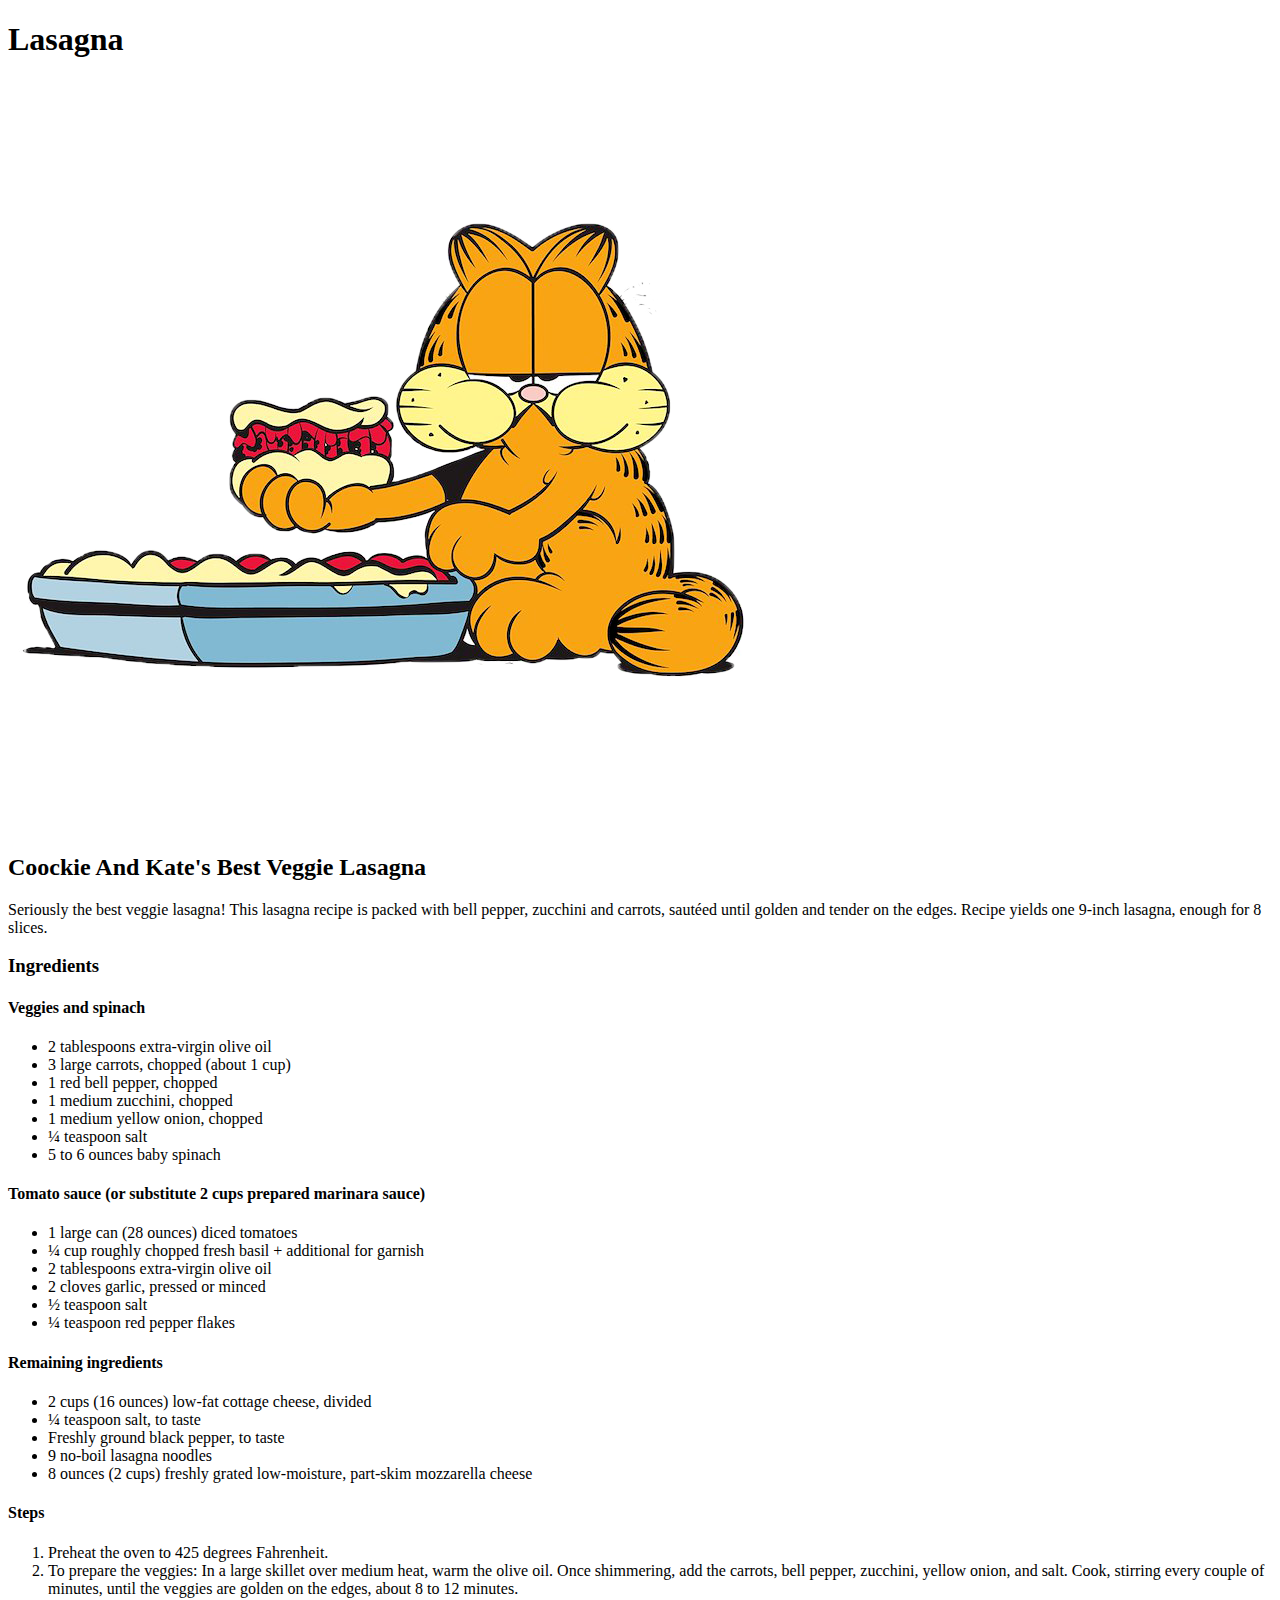
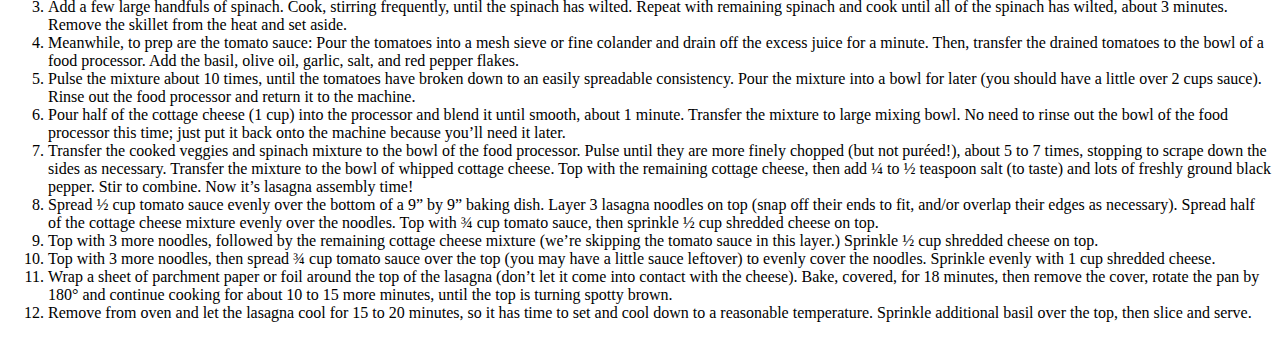
==== recipes/lasagna.html @ 8745f74b "Modify readme and set up index and recipes" ====
<!DOCTYPE html>
<html lang="en">
    <head>
        <title>Odin Recipes</title>
        <meta charset="UTF-8">
    </head>

    <body>
        <h1>Lasagna</h1>
        <img src="./garfield-eating-lasagna.png" alt="Garfield wolfing down some Lasagna">
        <h2>Coockie And Kate's Best Veggie Lasagna</h2>
        <p>Seriously the best veggie lasagna! This lasagna recipe is packed with bell pepper, zucchini and carrots, sautéed until golden and tender on the edges. Recipe yields one 9-inch lasagna, enough for 8 slices.</p>
        <h3>Ingredients</h3>
        <h4>Veggies and spinach</h4>
            <ul>
                <li>2 tablespoons extra-virgin olive oil</li>
                <li>3 large carrots, chopped (about 1 cup)</li>
                <li>1 red bell pepper, chopped</li> 
                <li>1 medium zucchini, chopped</li>
                <li>1 medium yellow onion, chopped</li>
                <li>¼ teaspoon salt</li>
                <li>5 to 6 ounces baby spinach</li>
            </ul>
        <h4>Tomato sauce (or substitute 2 cups prepared marinara sauce)</h4>
            <ul>
                <li>1 large can (28 ounces) diced tomatoes</li>
                <li>¼ cup roughly chopped fresh basil + additional for garnish</li>
                <li>2 tablespoons extra-virgin olive oil</li>
                <li>2 cloves garlic, pressed or minced</li>
                <li>½ teaspoon salt</li>
                <li>¼ teaspoon red pepper flakes</li>
            </ul>
                
        <h4>Remaining ingredients</h4>
            <ul>
                <li>2 cups (16 ounces) low-fat cottage cheese, divided</li>
                <li>¼ teaspoon salt, to taste</li>
                <li>Freshly ground black pepper, to taste</li>
                <li>9 no-boil lasagna noodles</li>
                <li>8 ounces (2 cups) freshly grated low-moisture, part-skim mozzarella cheese</li>
            </ul>

        <h4>Steps</h4>
            <ol>
                <li>Preheat the oven to 425 degrees Fahrenheit.</li>
                <li>To prepare the veggies: In a large skillet over medium heat, warm the olive oil. Once shimmering, add the carrots, bell pepper, zucchini, yellow onion, and salt. Cook, stirring every couple of minutes, until the veggies are golden on the edges, about 8 to 12 minutes.</li>
                <li>Add a few large handfuls of spinach. Cook, stirring frequently, until the spinach has wilted. Repeat with remaining spinach and cook until all of the spinach has wilted, about 3 minutes. Remove the skillet from the heat and set aside.</li>
                <li>Meanwhile, to prep are the tomato sauce: Pour the tomatoes into a mesh sieve or fine colander and drain off the excess juice for a minute. Then, transfer the drained tomatoes to the bowl of a food processor. Add the basil, olive oil, garlic, salt, and red pepper flakes.</li>
                <li>Pulse the mixture about 10 times, until the tomatoes have broken down to an easily spreadable consistency. Pour the mixture into a bowl for later (you should have a little over 2 cups sauce). Rinse out the food processor and return it to the machine.</li>
                <li>Pour half of the cottage cheese (1 cup) into the processor and blend it until smooth, about 1 minute. Transfer the mixture to large mixing bowl. No need to rinse out the bowl of the food processor this time; just put it back onto the machine because you’ll need it later.</li>
                <li>Transfer the cooked veggies and spinach mixture to the bowl of the food processor. Pulse until they are more finely chopped (but not puréed!), about 5 to 7 times, stopping to scrape down the sides as necessary. Transfer the mixture to the bowl of whipped cottage cheese. Top with the remaining cottage cheese, then add ¼ to ½ teaspoon salt (to taste) and lots of freshly ground black pepper. Stir to combine. Now it’s lasagna assembly time!</li>
                <li>Spread ½ cup tomato sauce evenly over the bottom of a 9” by 9” baking dish. Layer 3 lasagna noodles on top (snap off their ends to fit, and/or overlap their edges as necessary). Spread half of the cottage cheese mixture evenly over the noodles. Top with ¾ cup tomato sauce, then sprinkle ½ cup shredded cheese on top.</li>
                <li>Top with 3 more noodles, followed by the remaining cottage cheese mixture (we’re skipping the tomato sauce in this layer.) Sprinkle ½ cup shredded cheese on top.</li>
                <li>Top with 3 more noodles, then spread ¾ cup tomato sauce over the top (you may have a little sauce leftover) to evenly cover the noodles. Sprinkle evenly with 1 cup shredded cheese.</li>
                <li>Wrap a sheet of parchment paper or foil around the top of the lasagna (don’t let it come into contact with the cheese). Bake, covered, for 18 minutes, then remove the cover, rotate the pan by 180° and continue cooking for about 10 to 15 more minutes, until the top is turning spotty brown.</li>
                <li>Remove from oven and let the lasagna cool for 15 to 20 minutes, so it has time to set and cool down to a reasonable temperature. Sprinkle additional basil over the top, then slice and serve.</li>
            </ol>
    </body>

</html>
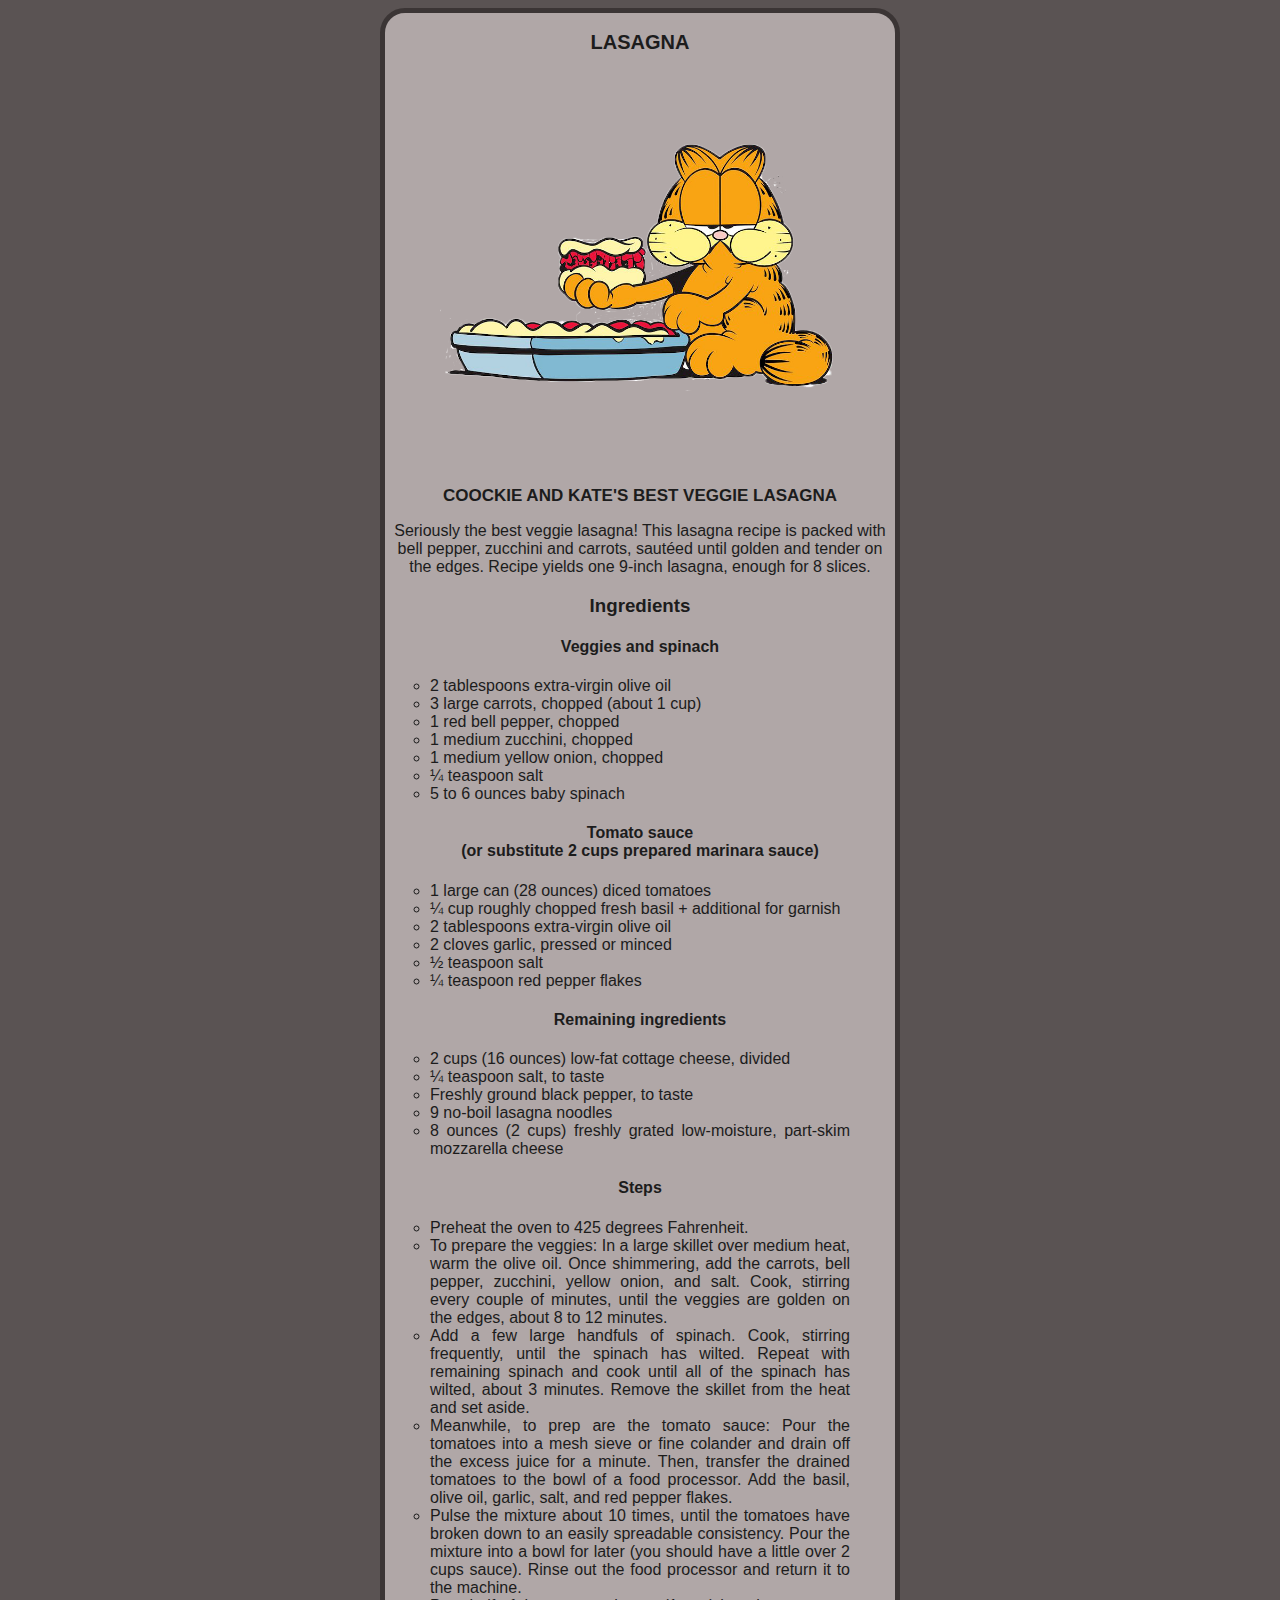
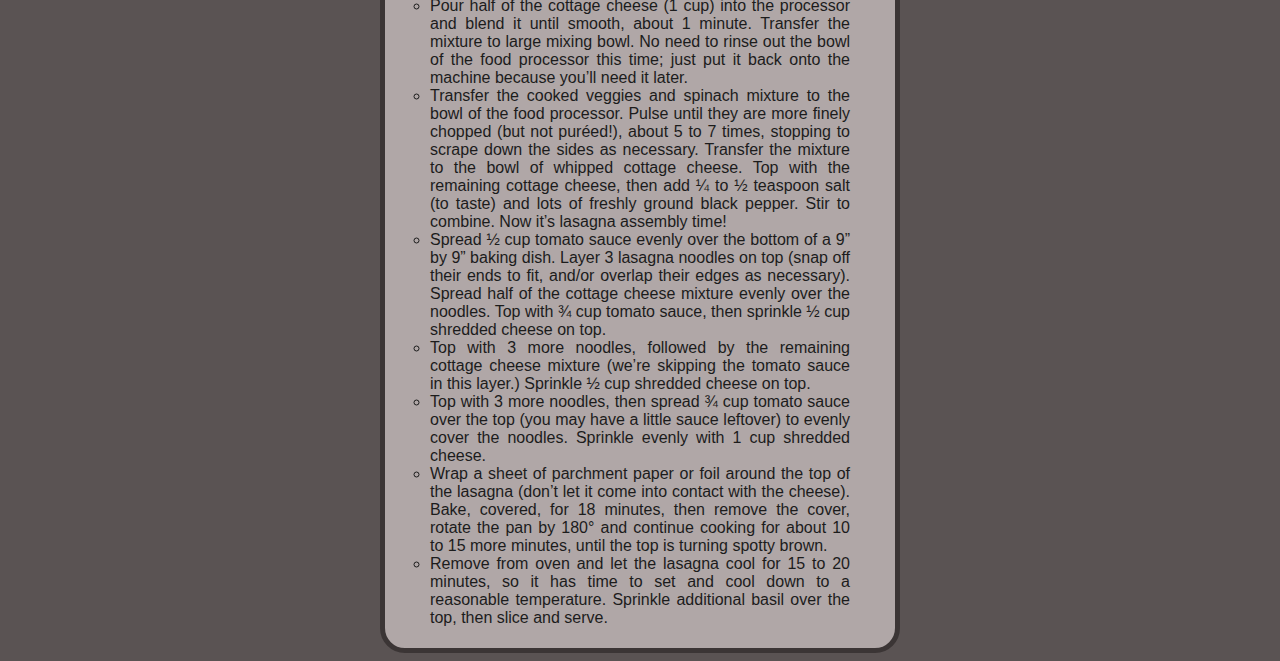
==== commit 59c7ddd0: "Create stylesheet and add styles" ====
--- a/recipes/lasagna.html
+++ b/recipes/lasagna.html
@@ -3,11 +3,13 @@
     <head>
         <title>Odin Recipes</title>
         <meta charset="UTF-8">
+        <link rel="stylesheet" href="../style.css">
     </head>
 
     <body>
+        <div class="wrapper">
         <h1>Lasagna</h1>
-        <img src="./garfield-eating-lasagna.png" alt="Garfield wolfing down some Lasagna">
+        <img src="./garfield-eating-lasagna.png" alt="Garfield wolfing down some Lasagna" width="400" height="auto">
         <h2>Coockie And Kate's Best Veggie Lasagna</h2>
         <p>Seriously the best veggie lasagna! This lasagna recipe is packed with bell pepper, zucchini and carrots, sautéed until golden and tender on the edges. Recipe yields one 9-inch lasagna, enough for 8 slices.</p>
         <h3>Ingredients</h3>
@@ -21,7 +23,7 @@
                 <li>¼ teaspoon salt</li>
                 <li>5 to 6 ounces baby spinach</li>
             </ul>
-        <h4>Tomato sauce (or substitute 2 cups prepared marinara sauce)</h4>
+        <h4>Tomato sauce<br>(or substitute 2 cups prepared marinara sauce)</h4>
             <ul>
                 <li>1 large can (28 ounces) diced tomatoes</li>
                 <li>¼ cup roughly chopped fresh basil + additional for garnish</li>
@@ -55,6 +57,7 @@
                 <li>Wrap a sheet of parchment paper or foil around the top of the lasagna (don’t let it come into contact with the cheese). Bake, covered, for 18 minutes, then remove the cover, rotate the pan by 180° and continue cooking for about 10 to 15 more minutes, until the top is turning spotty brown.</li>
                 <li>Remove from oven and let the lasagna cool for 15 to 20 minutes, so it has time to set and cool down to a reasonable temperature. Sprinkle additional basil over the top, then slice and serve.</li>
             </ol>
+            </div>
     </body>
 
 </html>--- a/style.css
+++ b/style.css
@@ -0,0 +1,55 @@
+* {
+    font-family: Verdana, Arial, sans-serif;
+    color: #1c1c1c;
+    text-align: center;
+}
+
+body {
+    background-color: #5a5353;
+}
+
+h1,
+h2 {
+    text-transform: uppercase;
+}
+
+h1 {
+    font-size: 20px;
+}
+
+h2 {
+    font-size: 17px;
+}
+
+li {
+    text-align: justify;
+    list-style-type: circle;
+    padding-right: 40px;
+}
+
+a {
+    color:#2a2a2a;
+    text-transform: uppercase;
+}
+
+a:link {
+    text-decoration: none;
+}
+
+a:hover {
+    color: rgb(85, 76, 76);
+}
+
+.wrapper {
+    background-color: #b0a7a7;
+    border: 5px solid rgb(59, 53, 53);
+    border-radius: 25px;
+    margin: auto;
+    width: 500px;
+    padding: 5px;
+}
+
+.wrapper.list {
+    border: 5px solid #cbc7c7;
+    width: 450px;
+}